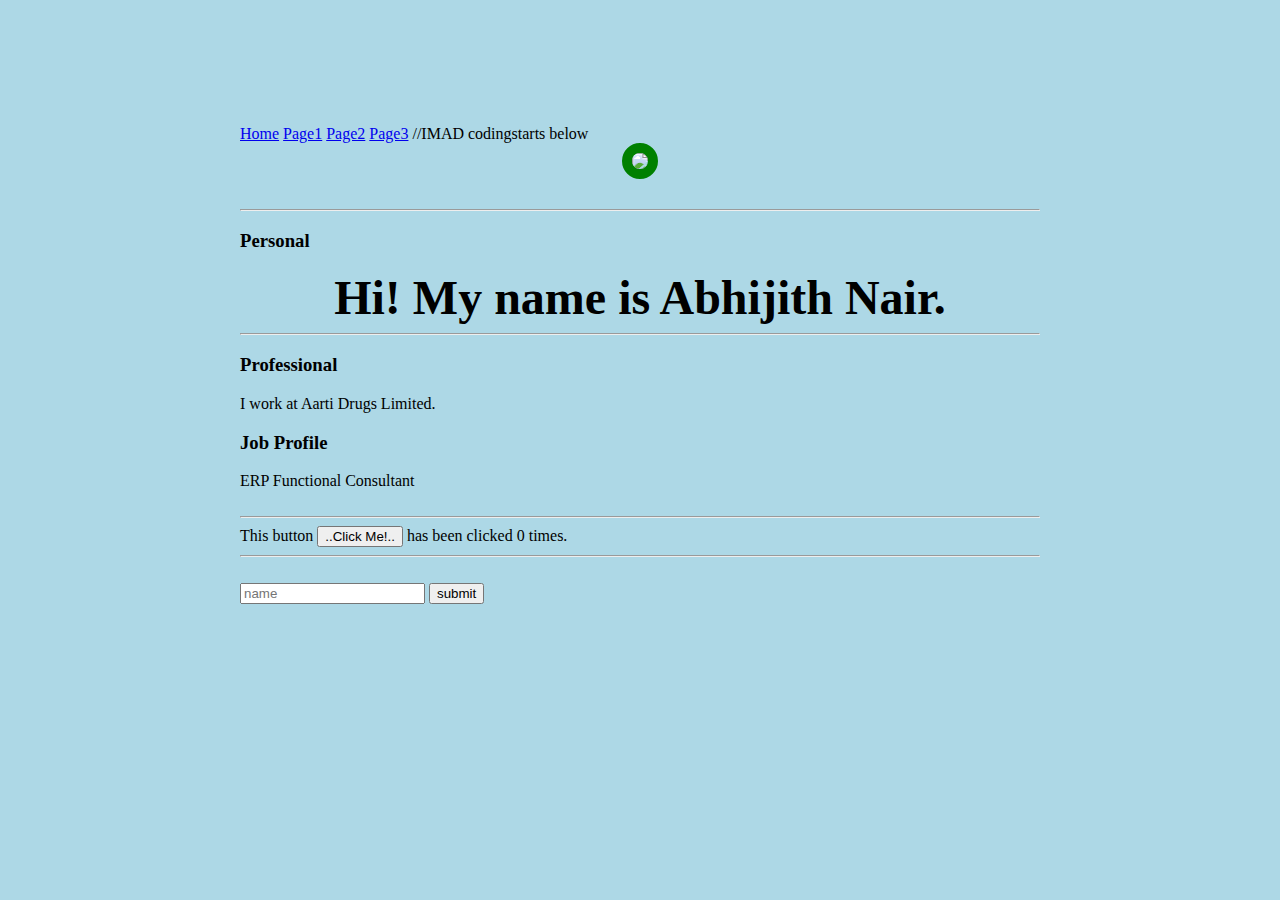
==== ui/index.html @ 5abcea6c "[imad-console] Updates ui/index.html" ====
<!doctype html>
<html>
    <head>
        <link href="/ui/style.css" rel="stylesheet" />
        <meta name="viewport" content = "width-device-width"  initial-scale="1"> 
    </head>
    <body>
    <div class=container>
         <div>
           <a href="/">Home</a>
           <a href="page1">Page1</a>
           <a href="page2">Page2</a>
         <a href="page3">Page3</a>
        
      
     
     //IMAD codingstarts below
        <div class="center" >
            <img id="abhi" src="https://pbs.twimg.com/profile_images/891526774399442944/h4OZ6UHs_400x400.jpg"  class="img-medium"/>
            
        </div>
        <br>
        <hr/>
        <h3>Personal</h3>
        <div id= "main-text" class="center text-big bold" >
            Hi! My name is Abhijith Nair.
        </div>
        <hr/>
        <h3>Professional</h3>
        <div>
            I work at Aarti Drugs Limited.
        </div>
        <h3>Job Profile</h3>
        <div>
            ERP Functional Consultant
        </div>
        <br>
        <hr/>
        <div class="footer">
        This button <button id="counter"> ..Click Me!..</button>  has been clicked <span id="count"> 0 </span> times.
        <hr/>
        <br/>
        <input type="text" id="name" placeholder="name">
        <input type="submit" value="submit" id="submit-btn">
        <ul id="namelist">
            
        </ul>
        </div>
        </div>
    </div>
    
        <script type="text/javascript" src="/ui/main.js">
        alert('please log in').
        </script>
    </body>
</html>
---- ui/style.css ----
body {
    font-family: sans-serif;
    background-color: lightblue;
    margin-top: 75px;
}

IMADcodingstartsbelow{
  font-family: sans-serif;   
}


.image{
    height: 300px;
    width: 300px;
}
.center {
    text-align: center;
}

.text-big {
    font-size: 300%;
}

.bold {
    font-weight: bold;
}

.img-medium {
    height: 200px;
     border-color: green;
    border-width: 10px;
    border-style: solid;
    border-radius: 100px;
}

.container{
    max-width: 800px;
    margin: 0 auto;
    color: black;
    font-family: Times New Roman;
    padding-left: 50px;
    padding-right: 50px;
    padding-top: 50px;
    
    }
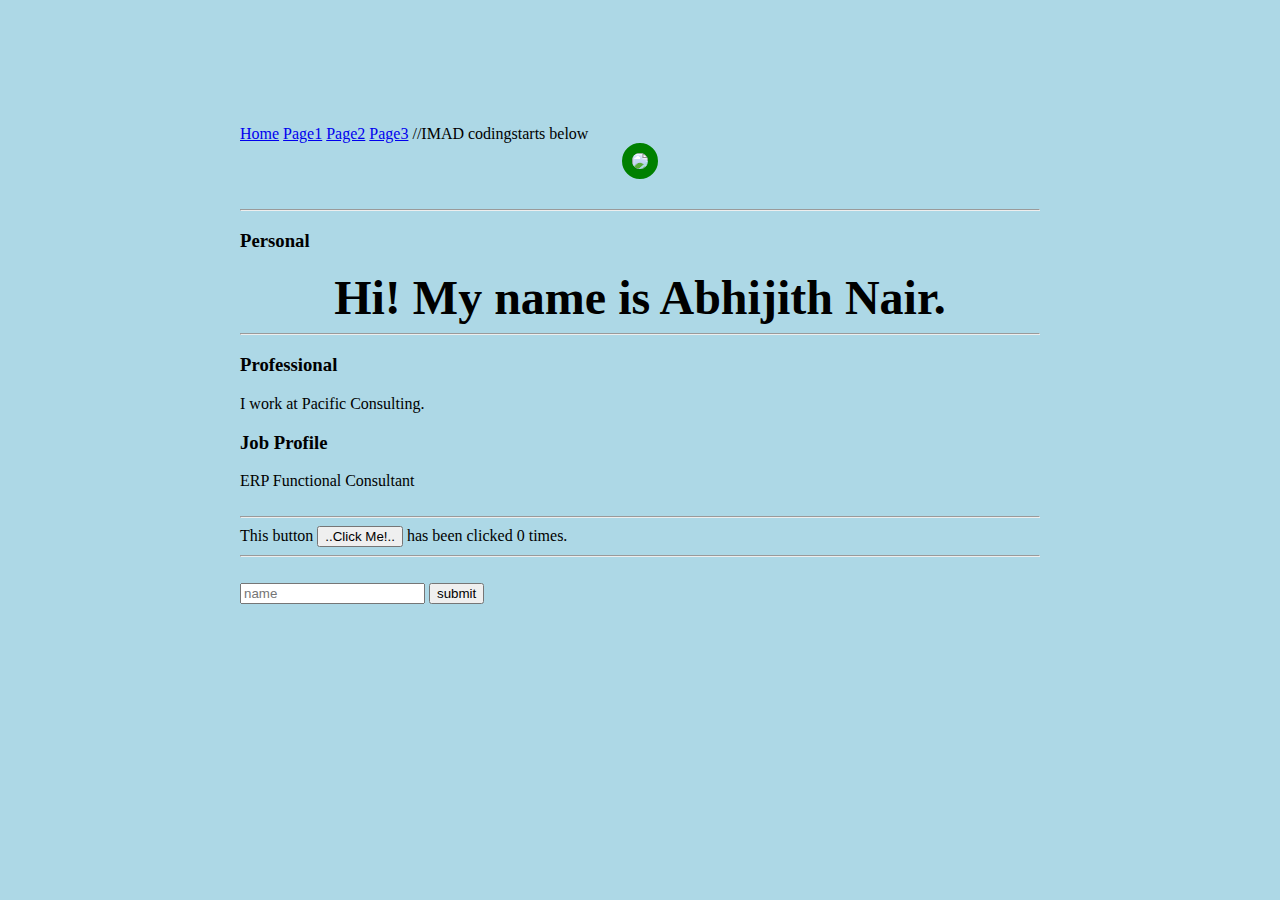
==== commit 4a3d4264: "[imad-console] Updates ui/index.html" ====
--- a/ui/index.html
+++ b/ui/index.html
@@ -28,7 +28,7 @@
         <hr/>
         <h3>Professional</h3>
         <div>
-            I work at Aarti Drugs Limited.
+            I work at Pacific Consulting.
         </div>
         <h3>Job Profile</h3>
         <div>
@@ -50,7 +50,7 @@
     </div>
     
         <script type="text/javascript" src="/ui/main.js">
-        alert('please log in').
+        console.alert('please log in').
         </script>
     </body>
 </html>
--- a/ui/style.css
+++ b/ui/style.css
@@ -6,7 +6,8 @@
 }
 
 IMADcodingstartsbelow{
-  font-family: sans-serif;   
+  font-family: sans-serif; 
+  
 }
 
 
